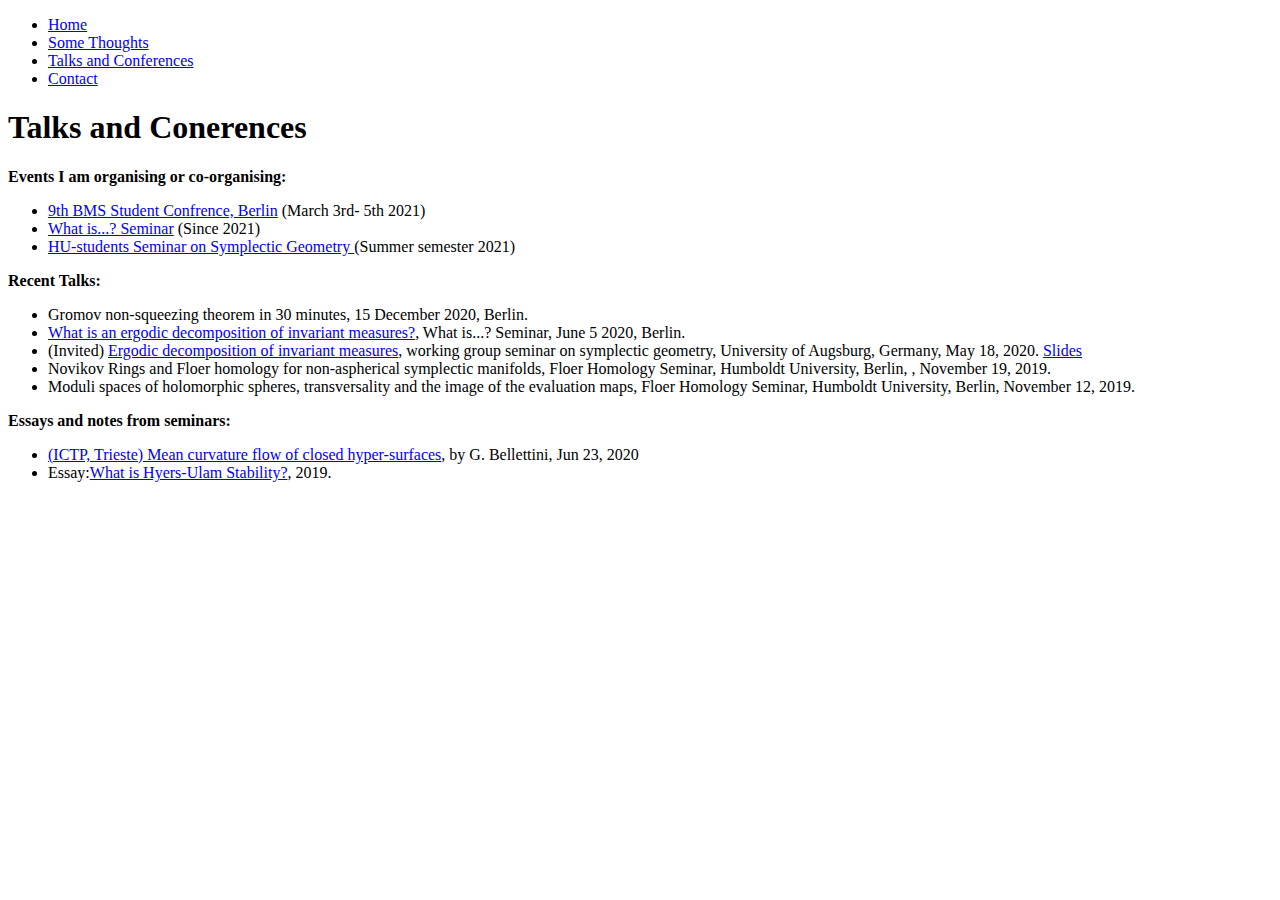
==== conference.html @ a73172d3 "Add files via upload" ====
<!DOCTYPE html>
<html>
<head>
<center><title>
Shah Faisal
</title></center>
<meta name="keywords" content="shah faisal, Shah, Shah Faisal, Hyers-ulam-rassias stability, Hyers-ulam stability, non-squeezing theorem, Ergodic decomposition">
<meta name="author" content="Shah Faisal">
<link rel="stylesheet" type="text/css" href="style.css">
</head>
<body>
<ul id="para1">
  <li class="sonn"><a href="https://amor.cms.hu-berlin.de/~faisalsh/index.html">Home</a></li>
  <li class="sonn"><a href="https://amor.cms.hu-berlin.de/~faisalsh/research.html">Some Thoughts</a></li>
  <li class="sonn"><a href="https://amor.cms.hu-berlin.de/~faisalsh/conference.html">Talks and Conferences</a></li>
  <li class="sonn"><a href="https://amor.cms.hu-berlin.de/~faisalsh/contact.htm">Contact</a></li>
</ul>
<h1> Talks and Conerences
</h1>
<P id="lala">
<div>
<b>Events I am organising or co-organising:</b>
<ul>
<li><a href="https://bmsstudconf.github.io/2021/index.html" target="_blank">9th BMS Student Confrence, Berlin</a> (March 3rd- 5th 2021)
<li><a href="https://whatisseminar.xyz/index.html" target="_blank">What is...? Seminar</a> (Since 2021)
<li> <a href="https://amor.cms.hu-berlin.de/~faisalsh/Seminar.html" target="_blank">HU-students Seminar on Symplectic Geometry </a> (Summer semester 2021)
</ul>
</div>
</P>
<P>
<div>
<b>Recent Talks:</b>
<ul>
<li> Gromov non-squeezing theorem in 30 minutes, 15 December 2020, Berlin.
<li> <a href="https://whatisseminar.xyz/talks/20200605.html" target="_blank">What is an  ergodic decomposition of invariant measures?</a>, What is...?  Seminar, June 5 2020,  Berlin.

 <li> (Invited) <a href="https://www.math.uni-augsburg.de/htdocs/VK/docs/2020/05/18_Mo_20_01.html" target="_blank">Ergodic decomposition of invariant measures</a>, working group seminar on symplectic geometry, University of Augsburg, Germany, May 18, 2020. <a href="https://drive.google.com/file/d/1Js3HBiGObN0Gl6paLY3GwaIXxLnMxKab/view" target="_blank">Slides</a>

 <li> Novikov Rings and Floer homology for non-aspherical symplectic manifolds, Floer Homology Seminar, Humboldt University, Berlin, , November 19, 2019.

<li> Moduli spaces of holomorphic spheres, transversality and the image of the evaluation maps, Floer Homology Seminar, Humboldt University, Berlin, November 12, 2019.

</ul>
</div>
</P>

<p>
<div>
<b>Essays and notes from seminars:</b>
<ul>
<li> <a href="https://drive.google.com/file/d/1QeGysVOuM7NnDdEOLGp0kHcKmoHbO433/view" target="_blank">(ICTP, Trieste) Mean curvature flow of closed hyper-surfaces</a>, by G. Bellettini, Jun 23, 2020 

<li>  Essay:<a href="https://drive.google.com/file/d/1sJ7vAdREgIUBsmT7D93JSudW5oJ5ESrq/view" target="_blank">What is Hyers-Ulam Stability?</a>, 2019.

</ul>	
</div>
</p> 


</body>

</html>
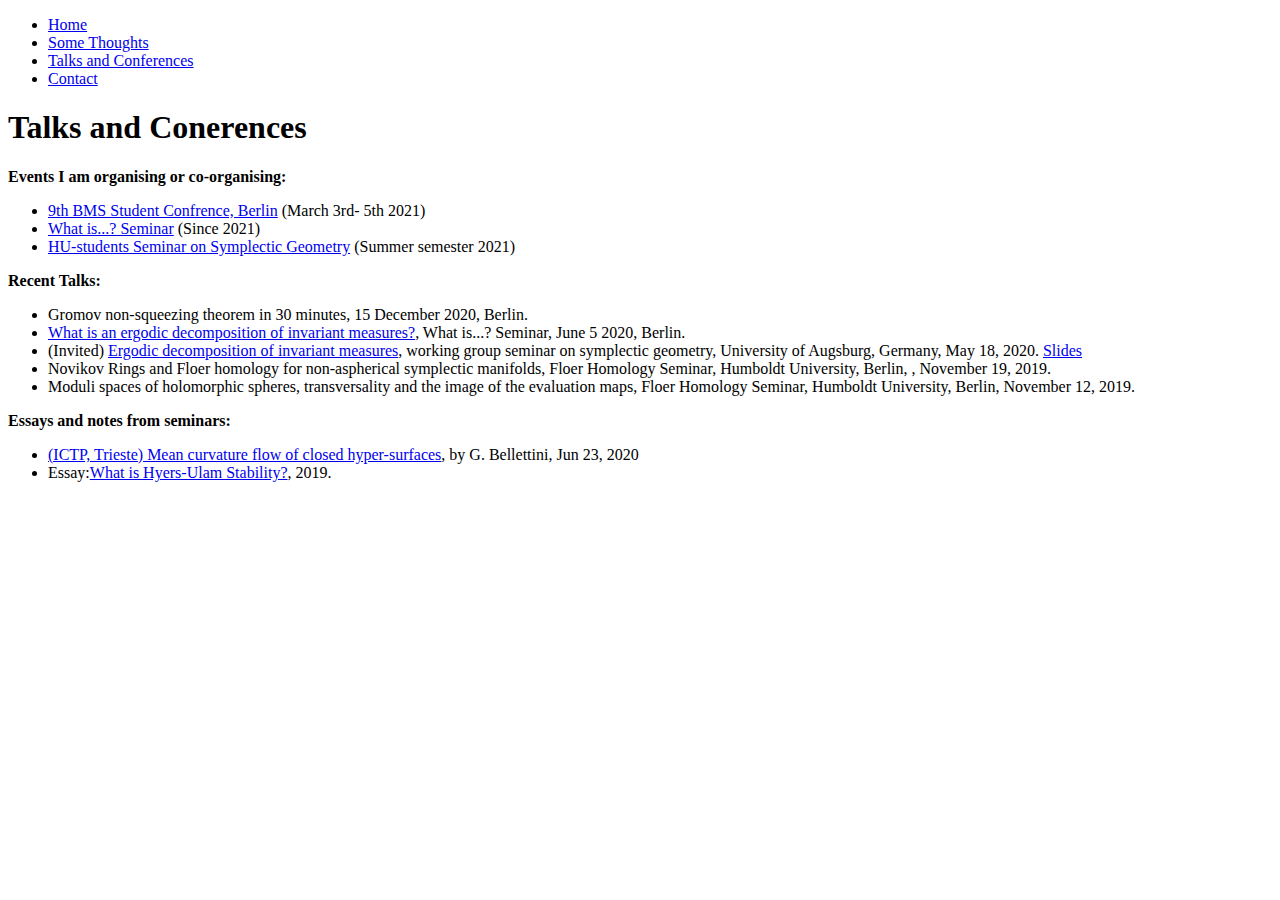
==== commit 552c1ae5: "Update conference.html" ====
--- a/conference.html
+++ b/conference.html
@@ -10,10 +10,10 @@
 </head>
 <body>
 <ul id="para1">
-  <li class="sonn"><a href="https://amor.cms.hu-berlin.de/~faisalsh/index.html">Home</a></li>
-  <li class="sonn"><a href="https://amor.cms.hu-berlin.de/~faisalsh/research.html">Some Thoughts</a></li>
-  <li class="sonn"><a href="https://amor.cms.hu-berlin.de/~faisalsh/conference.html">Talks and Conferences</a></li>
-  <li class="sonn"><a href="https://amor.cms.hu-berlin.de/~faisalsh/contact.htm">Contact</a></li>
+  <li class="sonn"><a href="https://shahfaisall.github.io/mypage/index.html">Home</a></li>
+  <li class="sonn"><a href="https://shahfaisall.github.io/mypage/research.html">Some Thoughts</a></li>
+  <li class="sonn"><a href="https://shahfaisall.github.io/mypage/conference.html">Talks and Conferences</a></li>
+  <li class="sonn"><a href="https://shahfaisall.github.io/mypage/contacts.html">Contact</a></li>
 </ul>
 <h1> Talks and Conerences
 </h1>
@@ -23,7 +23,7 @@
 <ul>
 <li><a href="https://bmsstudconf.github.io/2021/index.html" target="_blank">9th BMS Student Confrence, Berlin</a> (March 3rd- 5th 2021)
 <li><a href="https://whatisseminar.xyz/index.html" target="_blank">What is...? Seminar</a> (Since 2021)
-<li> <a href="https://amor.cms.hu-berlin.de/~faisalsh/Seminar.html" target="_blank">HU-students Seminar on Symplectic Geometry </a> (Summer semester 2021)
+<li> <a href="https://amor.cms.hu-berlin.de/~faisalsh/Seminar.html" target="_blank">HU-students Seminar on Symplectic Geometry</a> (Summer semester 2021)
 </ul>
 </div>
 </P>
@@ -59,4 +59,4 @@
 
 </body>
 
-</html>+</html>
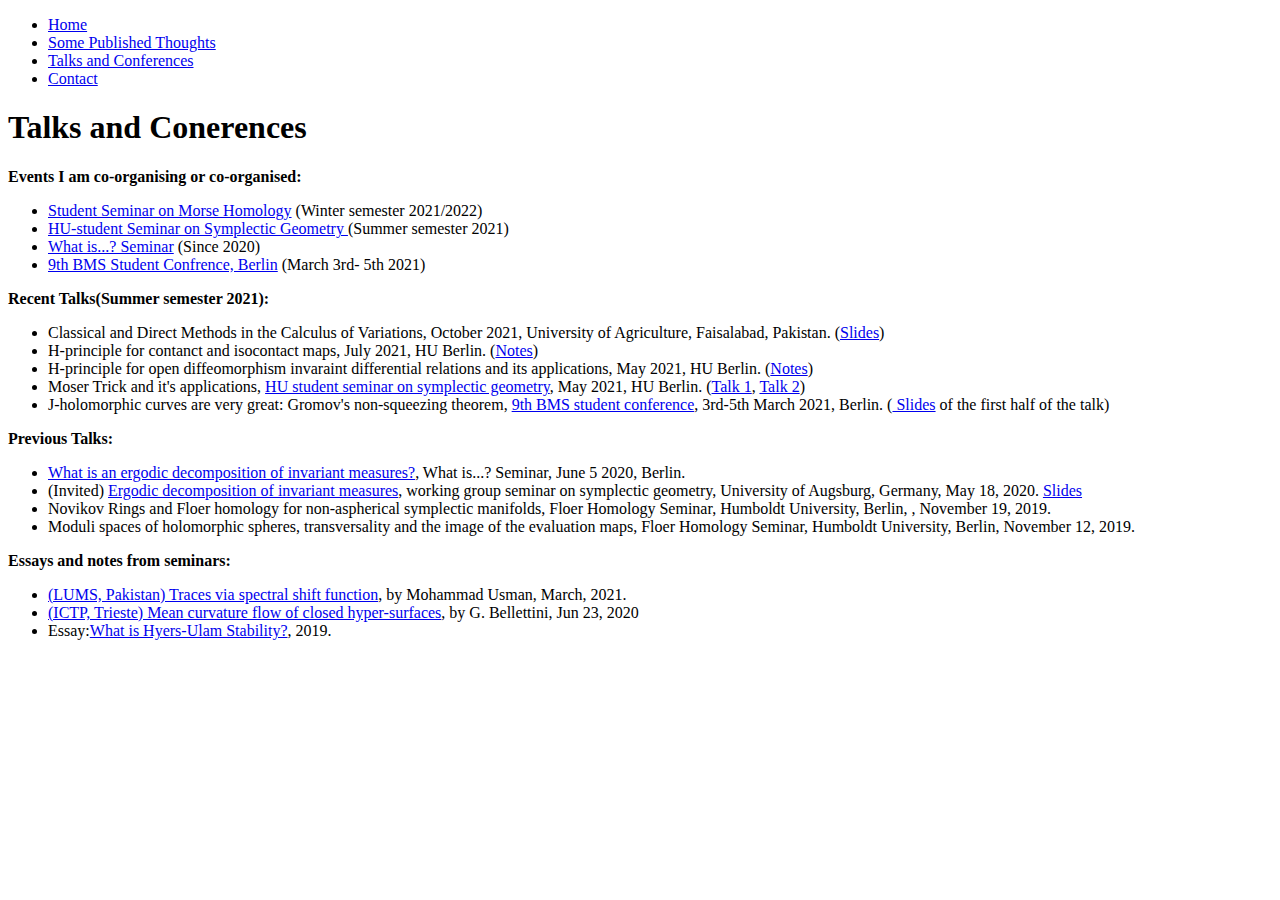
==== commit 551c16b8: "Update conference.html" ====
--- a/conference.html
+++ b/conference.html
@@ -11,7 +11,7 @@
 <body>
 <ul id="para1">
   <li class="sonn"><a href="https://shahfaisall.github.io/mypage/index.html">Home</a></li>
-  <li class="sonn"><a href="https://shahfaisall.github.io/mypage/research.html">Some Thoughts</a></li>
+  <li class="sonn"><a href="https://shahfaisall.github.io/mypage/research.html">Some Published Thoughts</a></li>
   <li class="sonn"><a href="https://shahfaisall.github.io/mypage/conference.html">Talks and Conferences</a></li>
   <li class="sonn"><a href="https://shahfaisall.github.io/mypage/contacts.html">Contact</a></li>
 </ul>
@@ -19,19 +19,31 @@
 </h1>
 <P id="lala">
 <div>
-<b>Events I am organising or co-organising:</b>
+<b>Events I am co-organising or co-organised:</b>
 <ul>
+<li> <a href="https://shahfaisall.github.io/mypage/Seminar1.html" target="_blank">Student Seminar on Morse Homology</a> (Winter semester 2021/2022)
+<li> <a href="https://shahfaisall.github.io/mypage/Seminar.html" target="_blank">HU-student Seminar on Symplectic Geometry </a> (Summer semester 2021)
+<li><a href="https://whatisseminar.xyz/index.html" target="_blank">What is...? Seminar</a> (Since 2020)
 <li><a href="https://bmsstudconf.github.io/2021/index.html" target="_blank">9th BMS Student Confrence, Berlin</a> (March 3rd- 5th 2021)
-<li><a href="https://whatisseminar.xyz/index.html" target="_blank">What is...? Seminar</a> (Since 2021)
-<li> <a href="https://amor.cms.hu-berlin.de/~faisalsh/Seminar.html" target="_blank">HU-students Seminar on Symplectic Geometry</a> (Summer semester 2021)
 </ul>
 </div>
 </P>
 <P>
 <div>
-<b>Recent Talks:</b>
+<b>Recent Talks(Summer semester 2021):</b>
 <ul>
-<li> Gromov non-squeezing theorem in 30 minutes, 15 December 2020, Berlin.
+  <li> Classical and Direct Methods in the Calculus of Variations, October 2021,  University of Agriculture, Faisalabad, Pakistan. (<a href="https://drive.google.com/file/d/1jOLdVVa4YXd_JrjDwvn7l-jEglLKeTNm/view?usp=sharing" target="_blank">Slides</a>)
+<li> H-principle for contanct and isocontact maps, July 2021,  HU Berlin. (<a href="https://drive.google.com/file/d/11LkVALxFATj-X8T_q0BD0azq0ZeDKboW/view?usp=sharing" target="_blank">Notes</a>)
+<li> H-principle for open diffeomorphism invaraint differential relations and its applications, May 2021,  HU Berlin. (<a href="https://drive.google.com/file/d/1vXSLwe7y-unbcQG3CXrr5PaFHqSB2iWD/view?usp=sharing" target="_blank">Notes</a>)
+<li> Moser Trick and it's applications, <a href="https://amor.cms.hu-berlin.de/~faisalsh/Seminar.html" target="_blank">HU student seminar on symplectic geometry</a>, May 2021,  HU Berlin. (<a href="https://drive.google.com/file/d/15Nvw5q26INJ-oHifR_3GUAdqpJCIBwcT/view?usp=sharing" target="_blank">Talk 1</a>, <a href="https://drive.google.com/file/d/1QY0dSHJ2uL94nMHnyajsT9d-6rPoYSe3/view?usp=sharing" target="_blank">Talk 2</a>)
+<li> J-holomorphic curves are very great: Gromov's non-squeezing theorem, <a href="https://bmsstudconf.github.io/2021/index.html" target="_blank">9th BMS student conference</a>, 3rd-5th March 2021, Berlin. (<a href="https://drive.google.com/file/d/1m88JBk_c0o7B13Q0Ued7AHX4aJw7Dy2I/view?usp=sharing="_blank"> Slides</a> of the first half of the talk)
+</ul>
+</div>
+</P>
+<P>
+<div>
+<b>Previous Talks:</b>
+<ul>
 <li> <a href="https://whatisseminar.xyz/talks/20200605.html" target="_blank">What is an  ergodic decomposition of invariant measures?</a>, What is...?  Seminar, June 5 2020,  Berlin.
 
  <li> (Invited) <a href="https://www.math.uni-augsburg.de/htdocs/VK/docs/2020/05/18_Mo_20_01.html" target="_blank">Ergodic decomposition of invariant measures</a>, working group seminar on symplectic geometry, University of Augsburg, Germany, May 18, 2020. <a href="https://drive.google.com/file/d/1Js3HBiGObN0Gl6paLY3GwaIXxLnMxKab/view" target="_blank">Slides</a>
@@ -48,6 +60,7 @@
 <div>
 <b>Essays and notes from seminars:</b>
 <ul>
+	<li> <a href="https://drive.google.com/file/d/106FMjwCuVLSOg8uFpscpYxYYL5IeP6G_/view?usp=sharing" target="_blank">(LUMS, Pakistan) Traces via spectral shift function</a>, by Mohammad Usman, March, 2021. 
 <li> <a href="https://drive.google.com/file/d/1QeGysVOuM7NnDdEOLGp0kHcKmoHbO433/view" target="_blank">(ICTP, Trieste) Mean curvature flow of closed hyper-surfaces</a>, by G. Bellettini, Jun 23, 2020 
 
 <li>  Essay:<a href="https://drive.google.com/file/d/1sJ7vAdREgIUBsmT7D93JSudW5oJ5ESrq/view" target="_blank">What is Hyers-Ulam Stability?</a>, 2019.
